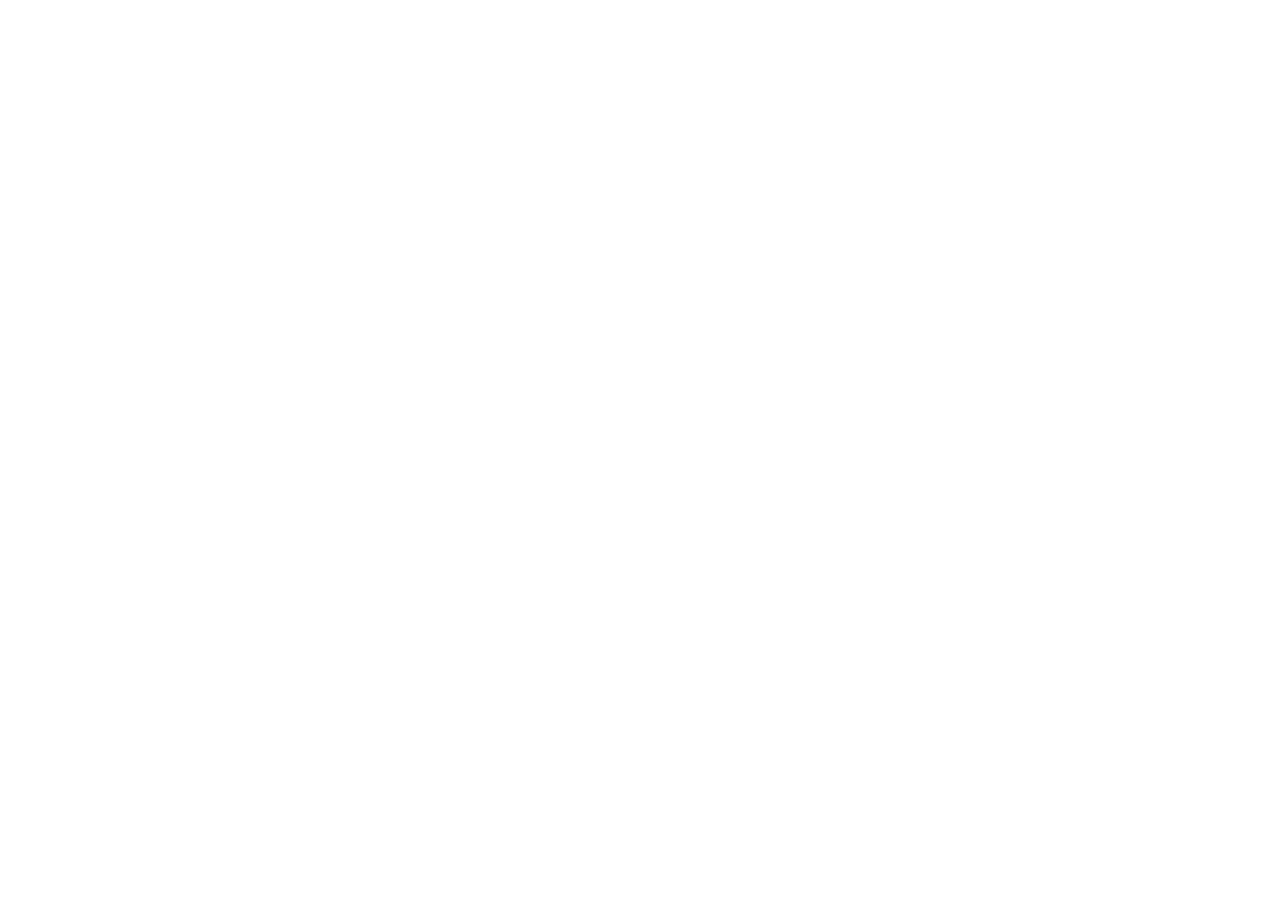
==== testboard.html @ bb021ee7 "adds view/controller talking, yay" ====
<html>
<head>
  <title></title>
</head>
<body>
  <div id="container0" class="container">
    <div class="empty"></div>
    <div class="empty"></div>
    <div class="red"></div>
    <div class="red"></div>
    <div class="red"></div>
    <div class="red"></div>
  </div>
  <div id="container1" class="container">
    <div class="empty"></div>
    <div class="empty"></div>
    <div class="empty"></div>
    <div class="empty"></div>
    <div class="empty"></div>
    <div class="empty"></div>
  </div>
  <div id="container2" class="container">
    <div class="empty"></div>
    <div class="empty"></div>
    <div class="empty"></div>
    <div class="empty"></div>
    <div class="empty"></div>
    <div class="empty"></div>
  </div>
  <div id="container3" class="container">
    <div class="empty"></div>
    <div class="empty"></div>
    <div class="empty"></div>
    <div class="empty"></div>
    <div class="empty"></div>
    <div class="empty"></div>
  </div>
  <div id="container4" class="container">
    <div class="empty"></div>
    <div class="empty"></div>
    <div class="empty"></div>
    <div class="empty"></div>
    <div class="empty"></div>
    <div class="empty"></div>
  </div>
  <div id="container5" class="container">
    <div class="empty"></div>
    <div class="empty"></div>
    <div class="empty"></div>
    <div class="empty"></div>
    <div class="empty"></div>
    <div class="empty"></div>
  </div>
  <div id="container6" class="container">
    <div class="empty"></div>
    <div class="empty"></div>
    <div class="empty"></div>
    <div class="empty"></div>
    <div class="empty"></div>
    <div class="empty"></div>
  </div>
  <script src="https://ajax.googleapis.com/ajax/libs/jquery/2.1.1/jquery.min.js"></script>
  <script type="text/javascript" src="backend.js"></script>
</body>
</html>
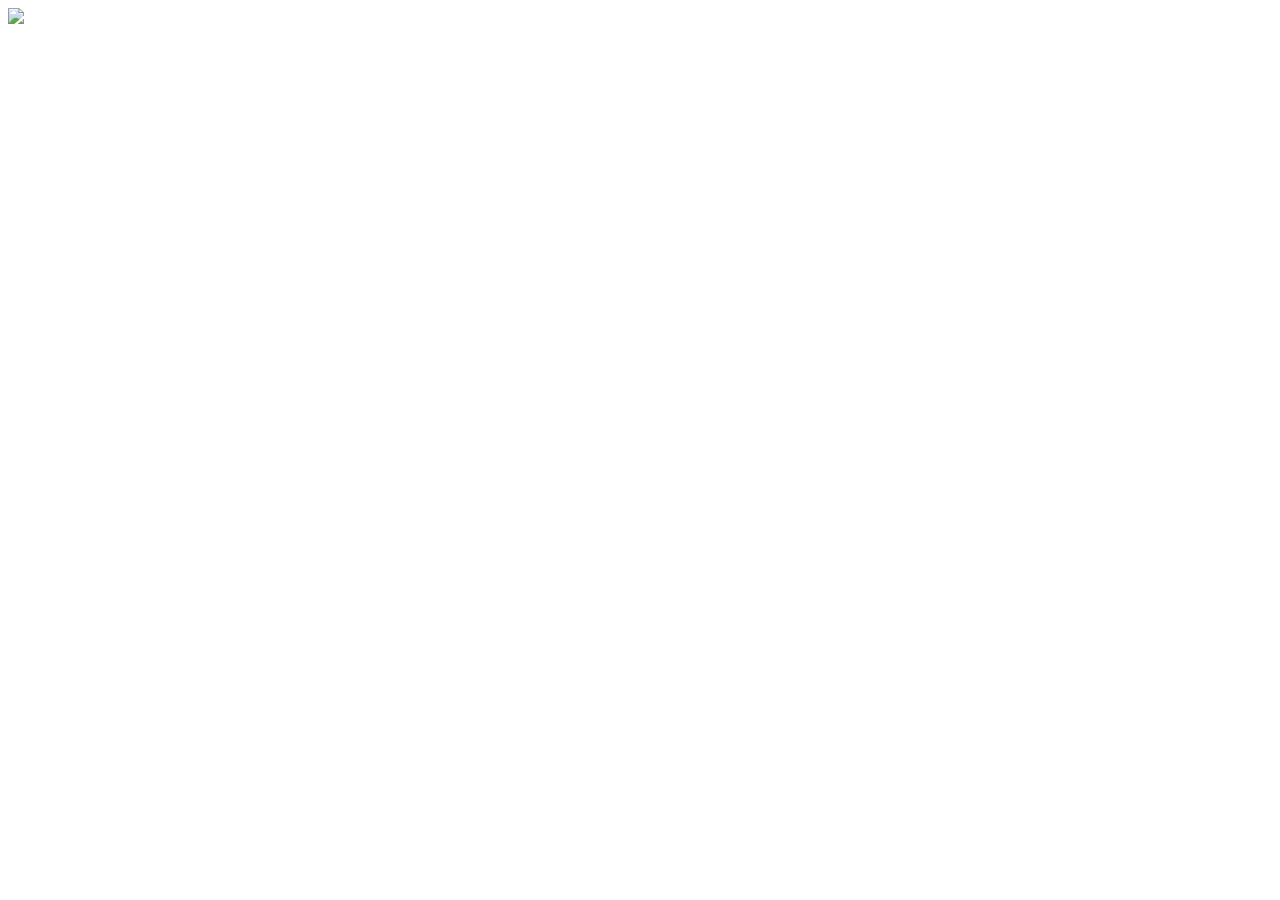
==== commit 3c8b215c: "Add win to view and reset button" ====
--- a/testboard.html
+++ b/testboard.html
@@ -59,6 +59,9 @@
     <div class="empty"></div>
     <div class="empty"></div>
   </div>
+  <div class="win">
+    <img src="http://24.media.tumblr.com/tumblr_ljgxm89DnS1qdmv0so1_500.gif">
+  </div>
   <script src="https://ajax.googleapis.com/ajax/libs/jquery/2.1.1/jquery.min.js"></script>
   <script type="text/javascript" src="backend.js"></script>
 </body>
